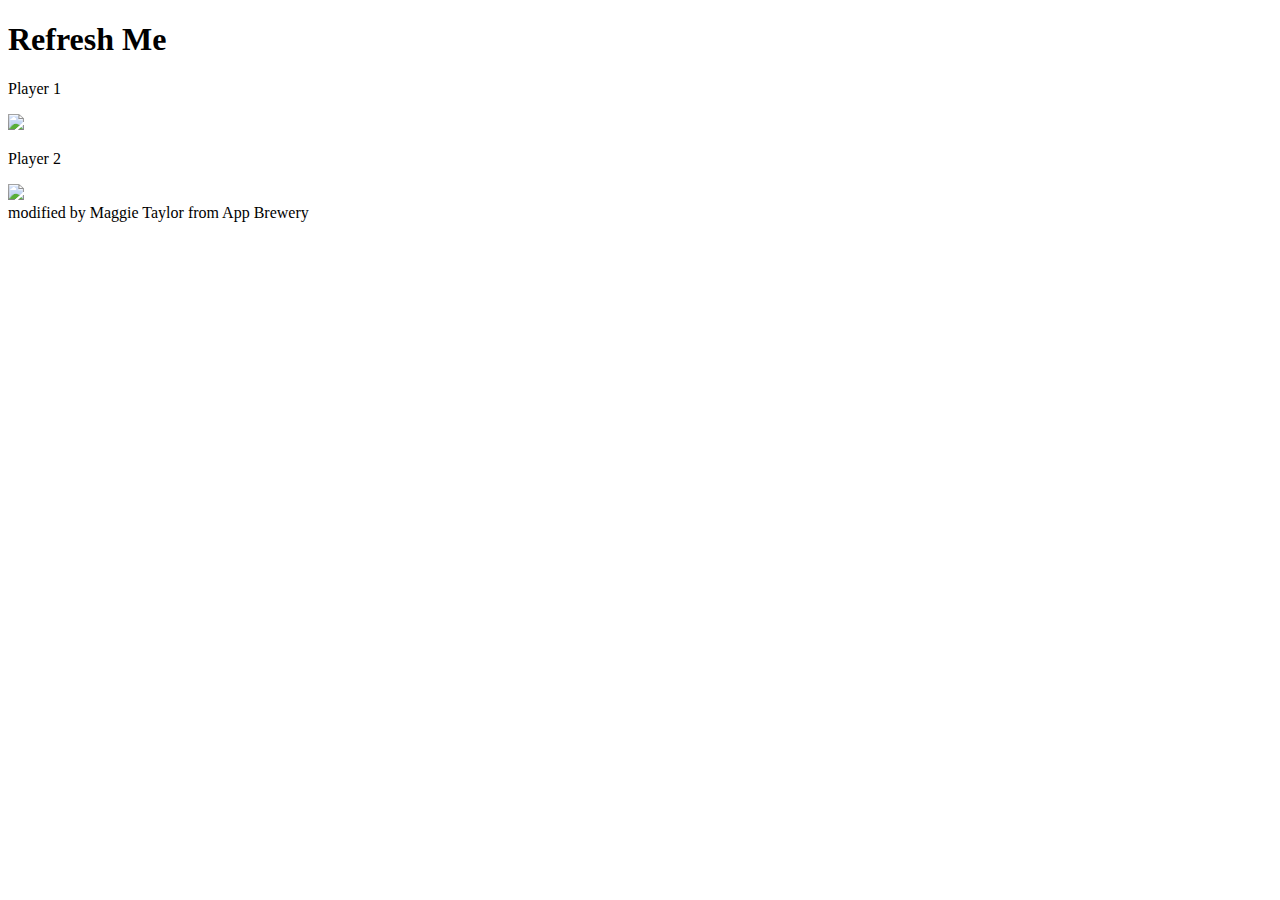
==== index.html @ 0c10aff5 "Rename dicee.html to index.html" ====
<!DOCTYPE html>
<html lang="en" dir="ltr">

<head>
  <meta charset="utf-8">
  <title>Dicee</title>
  <link rel="stylesheet" href="styles.css">
  <link href="https://fonts.googleapis.com/css2?family=Architects+Daughter&display=swap" rel="stylesheet">

</head>

<body>

  <div class="container">
    <h1>Refresh Me</h1>

    <div class="dice">
      <p>Player 1</p>
      <img class="img1" src="images/dice6.png">
    </div>

    <div class="dice">
      <p>Player 2</p>
      <img class="img2" src="images/dice6.png">
    </div>

  </div>

  <script src="index.js"></script>
</body>

<footer>
  modified by Maggie Taylor from App Brewery
</footer>

</html>
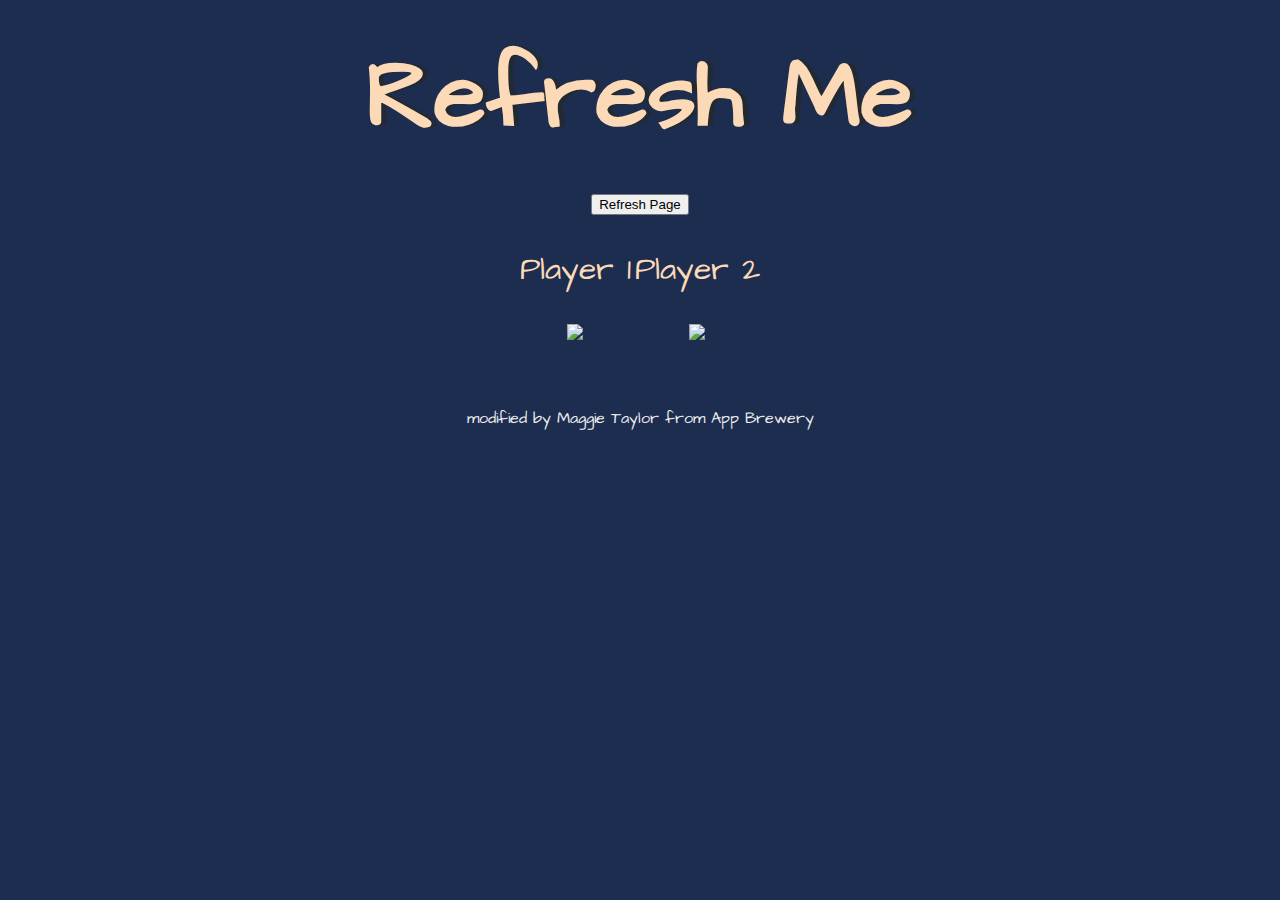
==== commit 4724290d: "Update index.html" ====
--- a/index.html
+++ b/index.html
@@ -13,6 +13,8 @@
 
   <div class="container">
     <h1>Refresh Me</h1>
+    
+    <center><button onClick="window.location.reload();">Refresh Page</button></center>
 
     <div class="dice">
       <p>Player 1</p>
--- a/styles.css
+++ b/styles.css
@@ -0,0 +1,41 @@
+.container {
+  width: 70%;
+  margin: auto;
+  text-align: center;
+}
+
+.dice {
+  text-align: center;
+  display: inline-block;
+
+}
+
+body {
+  background-color: #1d2d50;
+}
+
+h1 {
+  margin: 30px;
+  font-family: 'Architects Daughter', cursive;
+  text-shadow: 5px 0 #232931;
+  font-size: 6rem;
+  color: #fcdab7;
+}
+
+p {
+  font-size: 2rem;
+  color: #fcdab7;
+  font-family: 'Architects Daughter', cursive;
+}
+
+img {
+  width: 80%;
+}
+
+footer {
+  margin-top: 5%;
+  color: #EEEEEE;
+  text-align: center;
+  font-family: 'Architects Daughter', cursive;
+
+}
